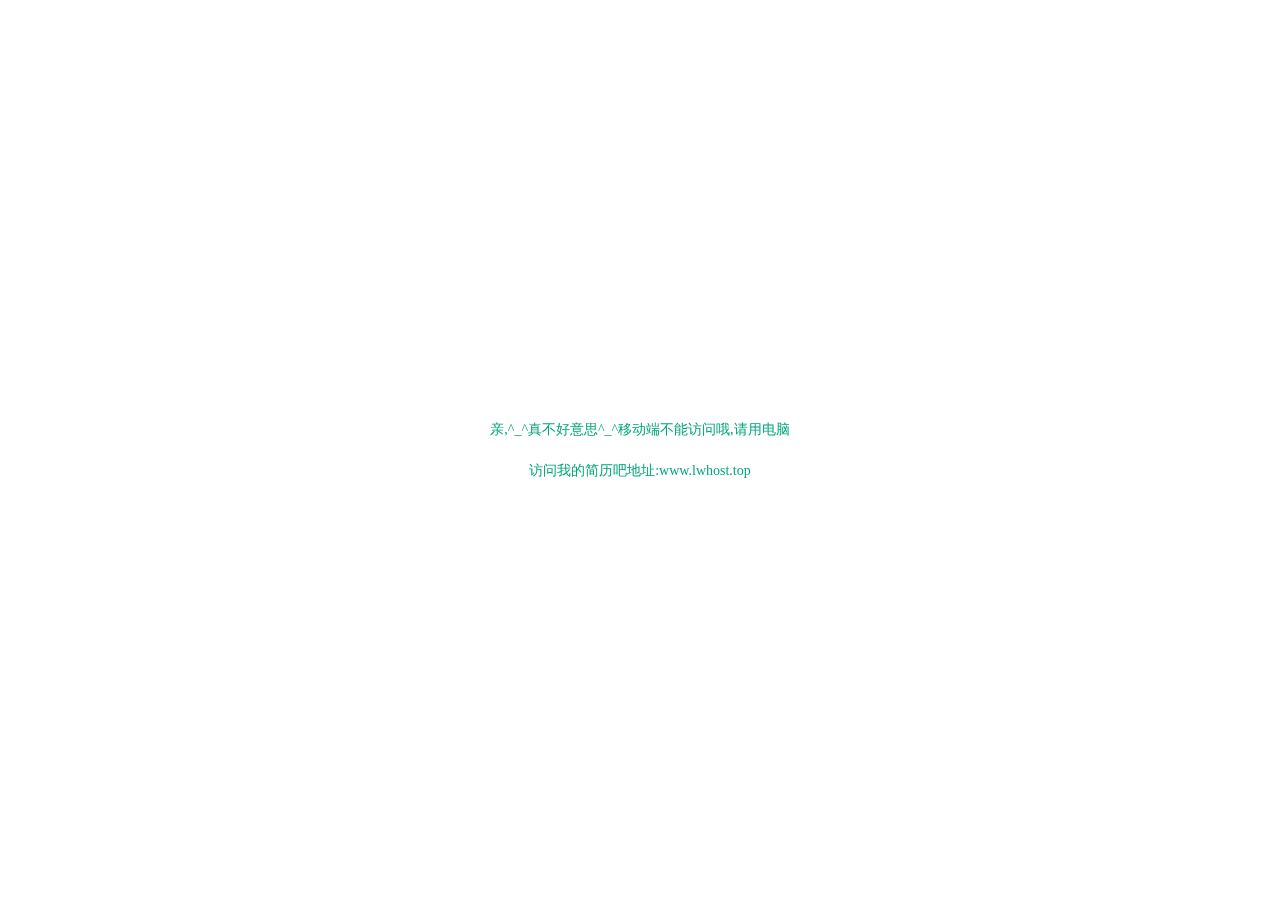
==== yd.html @ ea11543b "Add files via upload" ====
<!DOCTYPE html>
<html lang="en">

<head>
    <script>
        ;
        (function (win, lib) {
            var doc = win.document;
            var docEl = doc.documentElement;
            var metaEl = doc.querySelector('meta[name="viewport"]');
            var flexibleEl = doc.querySelector('meta[name="flexible"]');
            var dpr = 0;
            var scale = 0;
            var tid;
            var flexible = lib.flexible || (lib.flexible = {});

            if (metaEl) {
                console.warn('将根据已有的meta标签来设置缩放比例');
                var match = metaEl.getAttribute('content').match(/initial\-scale=([\d\.]+)/);
                if (match) {
                    scale = parseFloat(match[1]);
                    dpr = parseInt(1 / scale);
                }
            } else if (flexibleEl) {
                var content = flexibleEl.getAttribute('content');
                if (content) {
                    var initialDpr = content.match(/initial\-dpr=([\d\.]+)/);
                    var maximumDpr = content.match(/maximum\-dpr=([\d\.]+)/);
                    if (initialDpr) {
                        dpr = parseFloat(initialDpr[1]);
                        scale = parseFloat((1 / dpr).toFixed(2));
                    }
                    if (maximumDpr) {
                        dpr = parseFloat(maximumDpr[1]);
                        scale = parseFloat((1 / dpr).toFixed(2));
                    }
                }
            }

            if (!dpr && !scale) {
                var isAndroid = win.navigator.appVersion.match(/android/gi);
                var isIPhone = win.navigator.appVersion.match(/iphone/gi);
                var devicePixelRatio = win.devicePixelRatio;
                //var isRegularDpr = devicePixelRatio.toString().match(/^[1-9]\d*$/g);
                if (isIPhone) {
                    // 对于2和3的屏，用2倍的方案，其余的用1倍方案
                    if (devicePixelRatio >= 3 && (!dpr || dpr >= 3)) {
                        dpr = 3;
                    } else if (devicePixelRatio >= 2 && (!dpr || dpr >= 2)) {
                        dpr = 2;
                    } else {
                        dpr = 1;
                    }
                } else {
                    // 其他设备下，仍旧使用1倍的方案
                    dpr = 1;
                }
                scale = 1 / dpr;
            }

            docEl.setAttribute('data-dpr', dpr);
            if (!metaEl) {
                metaEl = doc.createElement('meta');
                metaEl.setAttribute('name', 'viewport');
                //Android target-densitydpi=device-dpi
                var attribute = 'initial-scale=' + scale + ', maximum-scale=' + scale + ', minimum-scale=' + scale +
                    ', user-scalable=no';
                //判断是否是WebView
                var app = getCookie('chelun_appName');
                if (app) {
                    attribute = 'width=device-width,' + attribute;
                }
                metaEl.setAttribute('content', attribute);
                if (docEl.firstElementChild) {
                    docEl.firstElementChild.appendChild(metaEl);
                } else {
                    var wrap = doc.createElement('div');
                    wrap.appendChild(metaEl);
                    doc.write(wrap.innerHTML);
                }
            }

            function getCookie(name) {
                var maps = {};
                var cookArr = document.cookie.split(';')
                for (var i in cookArr) {
                    var tmp = cookArr[i].replace(/^\s*/, '');
                    if (tmp) {
                        var nv = tmp.split('=');
                        maps[nv[0]] = nv[1] || '';
                    }
                }
                return maps[name];
            }

            function refreshRem() {
                var width = docEl.getBoundingClientRect().width;
                if (width / dpr > 540) {
                    width = 540 * dpr;
                }
                var rem = width / 10;
                docEl.style.fontSize = rem + 'px';
                flexible.rem = win.rem = rem;
            }

            win.addEventListener('resize', function () {
                clearTimeout(tid);
                tid = setTimeout(refreshRem, 300);
            }, false);
            win.addEventListener('pageshow', function (e) {
                if (e.persisted) {
                    clearTimeout(tid);
                    tid = setTimeout(refreshRem, 300);
                }
            }, false);

            if (doc.readyState === 'complete') {
                //doc.body.style.fontSize = 12 * dpr + 'px';
            } else {
                doc.addEventListener('DOMContentLoaded', function (e) {
                    //doc.body.style.fontSize = 12 * dpr + 'px';
                }, false);
            }

            refreshRem();

            flexible.dpr = win.dpr = dpr;
            flexible.refreshRem = refreshRem;
            flexible.rem2px = function (d) {
                var val = parseFloat(d) * this.rem;
                if (typeof d === 'string' && d.match(/rem$/)) {
                    val += 'px';
                }
                return val;
            }
            flexible.px2rem = function (d) {
                var val = parseFloat(d) / this.rem;
                if (typeof d === 'string' && d.match(/px$/)) {
                    val += 'rem';
                }
                return val;
            }

        })(window, window['lib'] || (window['lib'] = {}));
    </script>
    <meta charset="UTF-8">
    <meta http-equiv="X-UA-Compatible" content="ie=edge">
    <meta content="telephone=no,email=no" name="format-detection">
    <meta name="apple-mobile-web-app-capable" content="yes">
    <meta name="apple-touch-fullscreen" content="yes">
    <meta itemprop="name" content="移动页面" />
    <meta name="description" itemprop="description" content="移动页面" />
    <title>移动页面</title>
    <link rel="stylesheet" href="http://oss2.yicheku.com.cn/res/temp_v2/css/reset.css">
    <style>
        .wrap {
            width: 100%;
            height: 100%;
            overflow-y: auto;
            overflow-x: hidden;
            max-width: 10rem;
            margin: 0 auto;
        }

        /* #### 头部S #### */

        .header {
            width: 100%;
            height: 6.04rem;
            margin-top: 0.5rem;
        }
        .header img{
            object-fit: cover;
            -webkit-object-fit:cover;
        }
        /* #### 头部E #### */
        .title{
            width: 8.6rem;
            margin: 0 auto;
            height: 2rem;
            position: fixed;
            top:calc(50% - 1rem);
            left:calc(50% - 4.3rem);
            text-align: center;
        }
        .title p{
            line-height: 0.75rem; 
            font-size:14px;
            padding:0 1.5rem;
            color: #00a67c;
        }
       [data-dpr="2"] .title p{
            font-size:28px;
       }
       [data-dpr="3"] .title p{
            font-size:42px;
       }
     
    </style>
</head>

<body >
    <div class="wrap" id="container">
      
        <div class="header">
                <img src="image/2018.png" alt="">
        </div>
        
        <div class="title">
            <p>亲,^_^真不好意思^_^移动端不能访问哦,请用电脑访问我的简历吧地址:www.lwhost.top</p>  
        </div>

    </div>
</body>


</html>
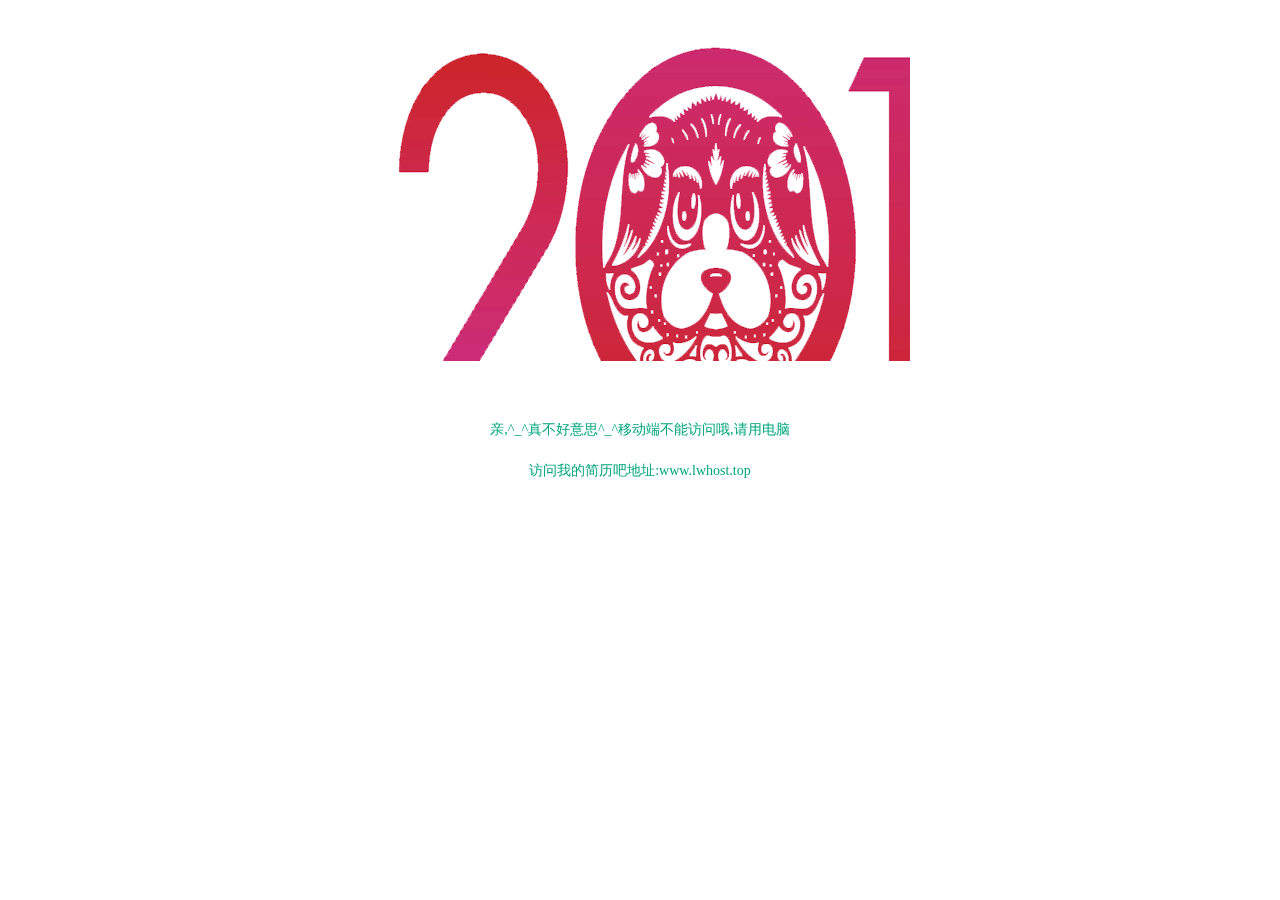
==== commit 6395bb77: "Update yd.html" ====
--- a/yd.html
+++ b/yd.html
@@ -148,9 +148,9 @@
     <meta content="telephone=no,email=no" name="format-detection">
     <meta name="apple-mobile-web-app-capable" content="yes">
     <meta name="apple-touch-fullscreen" content="yes">
-    <meta itemprop="name" content="移动页面" />
-    <meta name="description" itemprop="description" content="移动页面" />
-    <title>移动页面</title>
+    <meta itemprop="name" content="个人简历" />
+    <meta name="description" itemprop="description" content="个人简历" />
+    <title>个人简历</title>
     <link rel="stylesheet" href="http://oss2.yicheku.com.cn/res/temp_v2/css/reset.css">
     <style>
         .wrap {
@@ -214,4 +214,4 @@
 </body>
 
 
-</html>+</html>
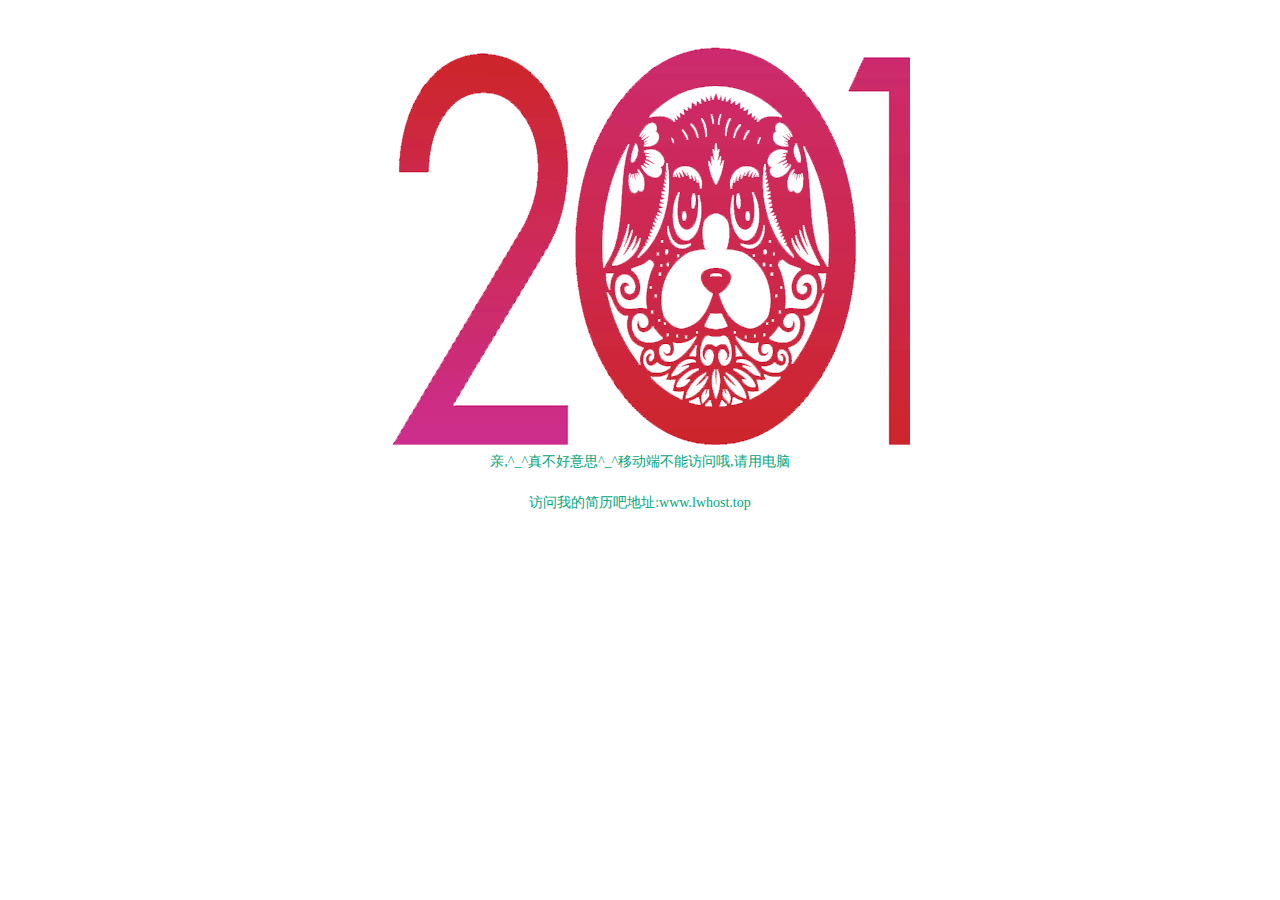
==== commit 2a99987a: "Update yd.html" ====
--- a/yd.html
+++ b/yd.html
@@ -145,9 +145,8 @@
     </script>
     <meta charset="UTF-8">
     <meta http-equiv="X-UA-Compatible" content="ie=edge">
-    <meta content="telephone=no,email=no" name="format-detection">
-    <meta name="apple-mobile-web-app-capable" content="yes">
-    <meta name="apple-touch-fullscreen" content="yes">
+    <meta content="yes" name="apple-mobile-web-app-capable">
+    <meta content="yes" name="apple-touch-fullscreen">
     <meta itemprop="name" content="个人简历" />
     <meta name="description" itemprop="description" content="个人简历" />
     <title>个人简历</title>
@@ -176,11 +175,9 @@
         /* #### 头部E #### */
         .title{
             width: 8.6rem;
-            margin: 0 auto;
-            height: 2rem;
-            position: fixed;
-            top:calc(50% - 1rem);
-            left:calc(50% - 4.3rem);
+            margin: 1.5rem auto 0 auto;
+            height: 3.5rem;
+            
             text-align: center;
         }
         .title p{
